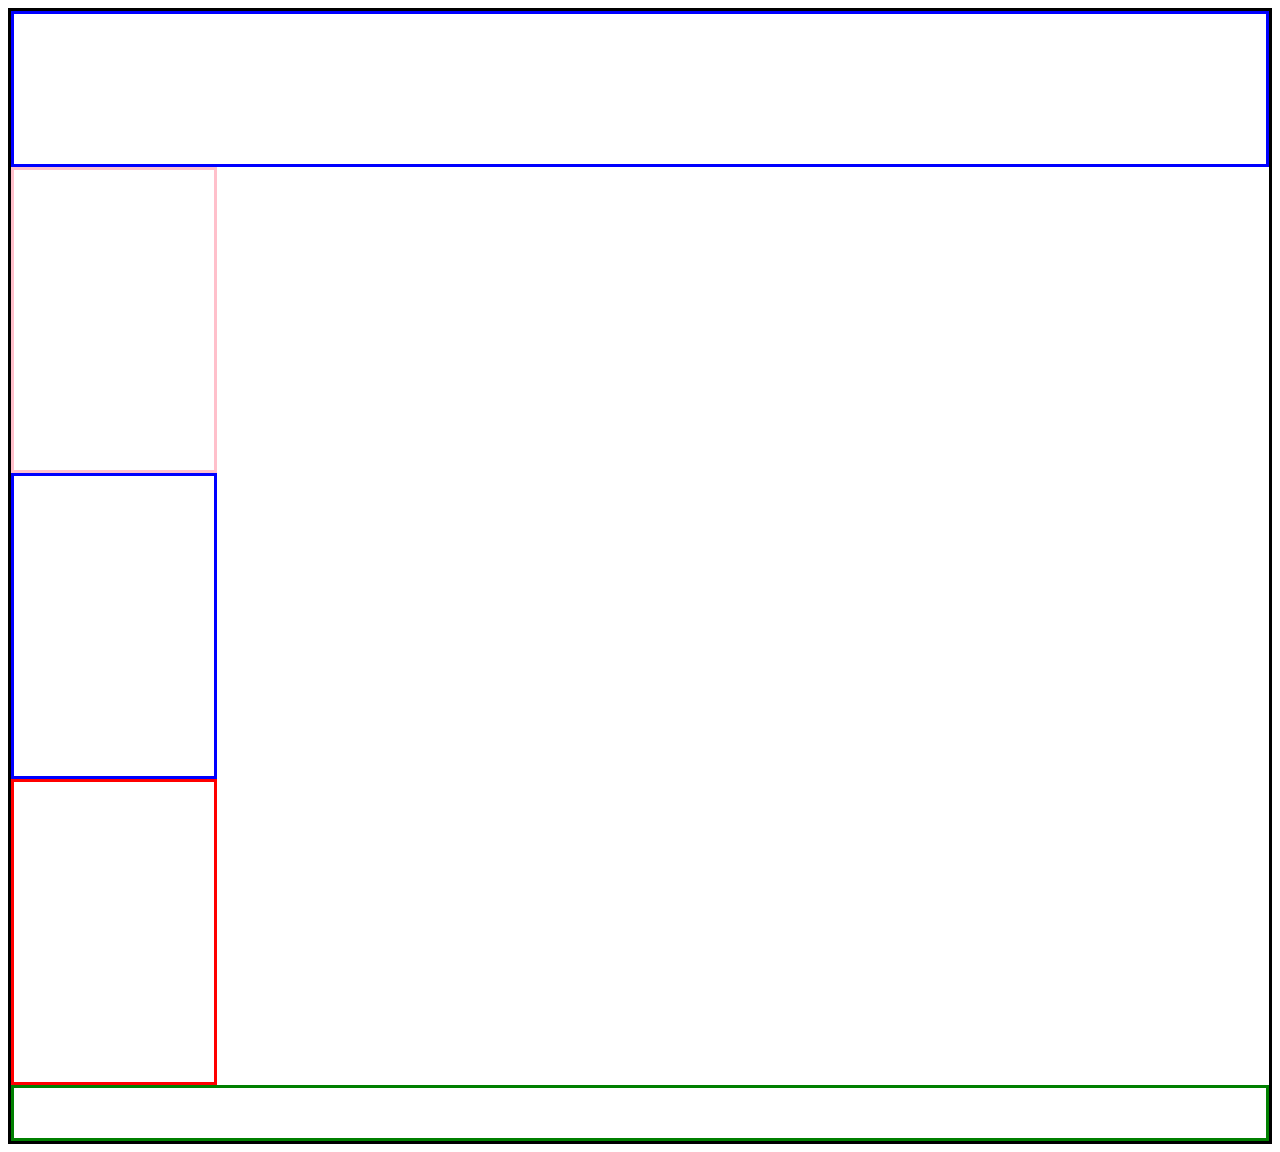
==== aula.html @ 36e12010 "aula nova" ====
<!DOCTYPE html>
<html lang="pt-BR">
<head>
    <meta charset="UTF-8">
    <meta name="viewport" content="width=device-width, initial-scale=1.0">
    <title>Layout com Divs</title>
    <link rel="stylesheet" href="aula.css">
</head>

<body>
    <div id="corpo">
        <div id="topo">

        </div>
        <div id="esquerda">

        </div>
        <div id="centro">

        </div>
        

        <div id="direita">

        </div>
        <div id="rodape">

        </div>

    </div>
</body>
</html>
---- aula.css ----
#corpo {
    border: 3px solid black;
    width: auto;
    height: auto;
}

#topo {
    border: 3px solid blue;
    width: auto;
    height: 150px;
}

#centro {
    border: 3px solid blue;
    width: 200px;
    height: 300px;
}

#direita {
    border: 3px solid red;
    width: 200px;
    height: 300px;
}

#esquerda {
    border: 3px solid pink;
    width: 200px;
    height: 300px;
}

#rodape {
    border: 3px solid green;
    width: auto;
    height: 50px;
}
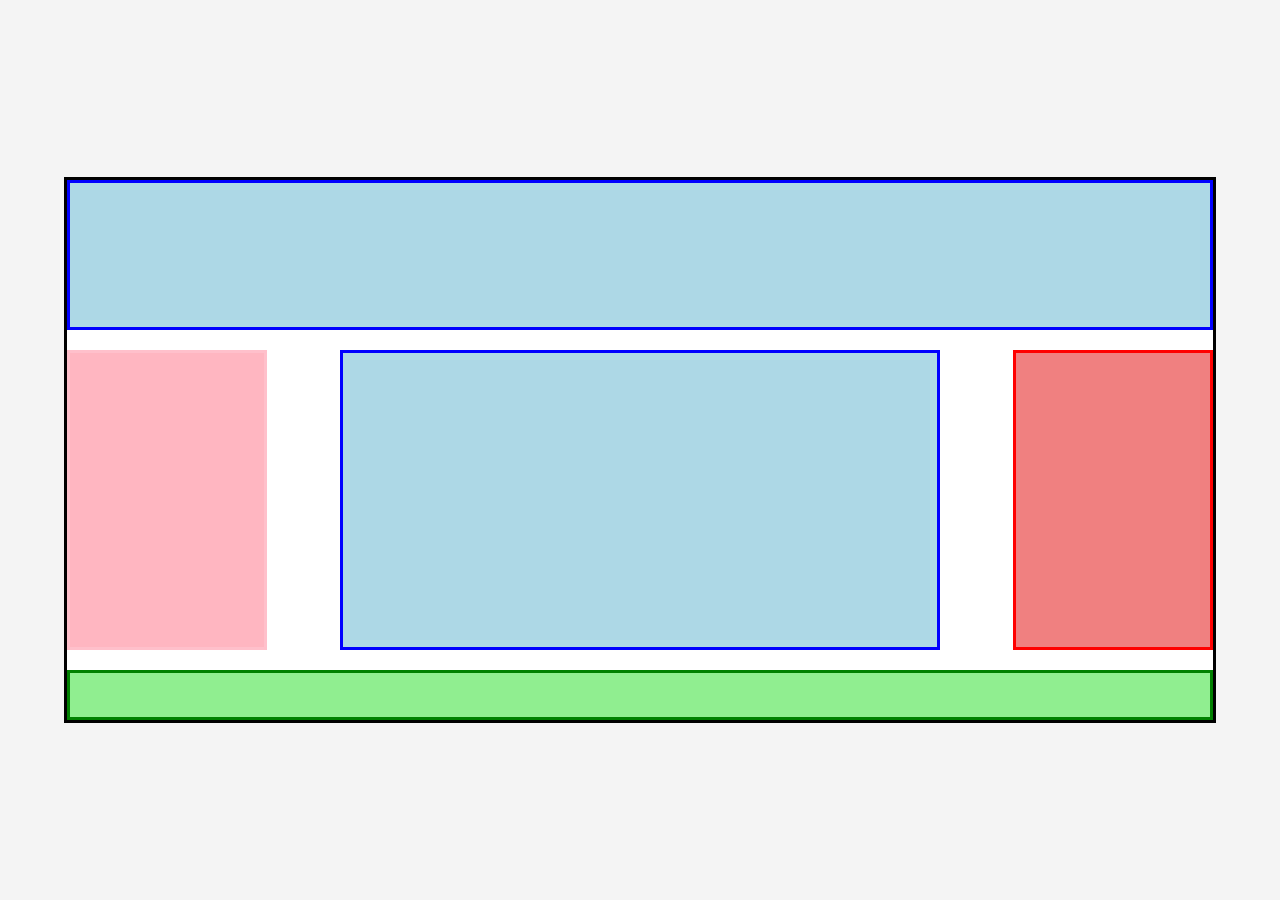
==== commit a3853580: "atual" ====
--- a/aula.html
+++ b/aula.html
@@ -9,24 +9,13 @@
 
 <body>
     <div id="corpo">
-        <div id="topo">
-
+        <div id="topo"></div>
+        <div id="conteudo">
+            <div id="esquerda"></div>
+            <div id="centro"></div>
+            <div id="direita"></div>
         </div>
-        <div id="esquerda">
-
-        </div>
-        <div id="centro">
-
-        </div>
-        
-
-        <div id="direita">
-
-        </div>
-        <div id="rodape">
-
-        </div>
-
+        <div id="rodape"></div>
     </div>
 </body>
 </html>--- a/aula.css
+++ b/aula.css
@@ -1,35 +1,69 @@
+/* Estilização geral */
+* {
+    margin: 0;
+    padding: 0;
+    box-sizing: border-box;
+}
+
+body {
+    font-family: Arial, sans-serif;
+    display: flex;
+    justify-content: center;
+    align-items: center;
+    min-height: 100vh;
+    background-color: #f4f4f4;
+}
+
 #corpo {
     border: 3px solid black;
-    width: auto;
+    width: 90%;
+    max-width: 1200px;
     height: auto;
+    display: flex;
+    flex-direction: column;
+    align-items: center;
+    justify-content: space-between;
+    background-color: white;
 }
 
 #topo {
     border: 3px solid blue;
-    width: auto;
+    width: 100%;
     height: 150px;
+    background-color: lightblue;
+}
+
+#conteudo {
+    display: flex;
+    justify-content: space-between;
+    width: 100%;
+    margin: 20px 0;
+}
+
+#esquerda {
+    border: 3px solid pink;
+    width: 200px;
+    height: 300px;
+    background-color: lightpink;
 }
 
 #centro {
     border: 3px solid blue;
-    width: 200px;
+    width: 600px;
     height: 300px;
+    background-color: lightblue;
 }
 
 #direita {
     border: 3px solid red;
     width: 200px;
     height: 300px;
-}
-
-#esquerda {
-    border: 3px solid pink;
-    width: 200px;
-    height: 300px;
+    background-color: lightcoral;
 }
 
 #rodape {
     border: 3px solid green;
-    width: auto;
+    width: 100%;
     height: 50px;
+    background-color: lightgreen;
 }